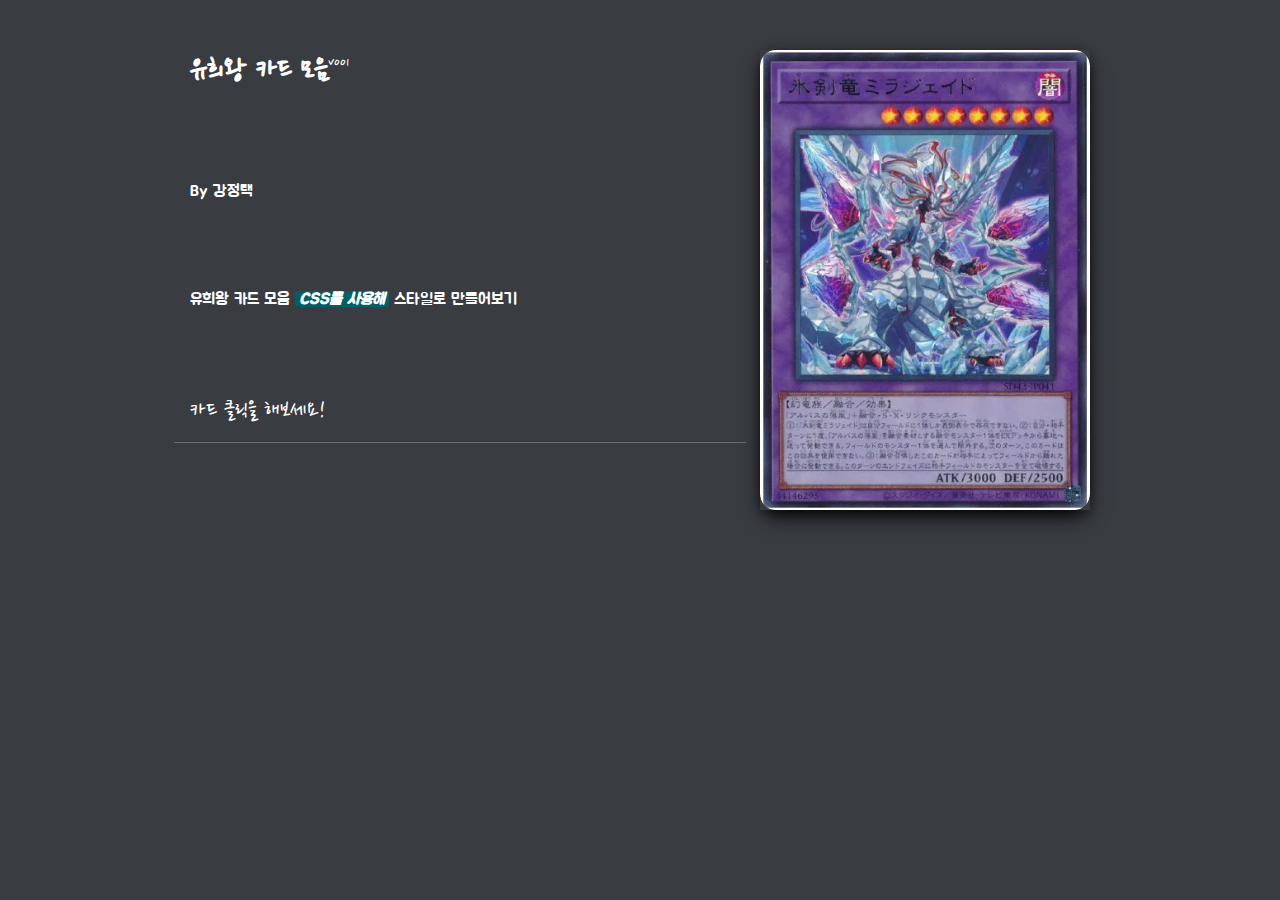
==== Yu-Gi-Oh/index.html @ 140b94a8 "커밋" ====
<!DOCTYPE html>
<html lang="ko">
    <head>
        <meta charset="utf-8">
        <title>유희왕 카드</title>
        <link rel="preconnect" href="https://fonts.googleapis.com">
        <link rel="preconnect" href="https://fonts.gstatic.com" crossorigin>
        <link href="https://fonts.googleapis.com/css2?family=Jua&family=Nanum+Pen+Script&display=swap" rel="stylesheet">
        <link rel="stylesheet" href="css/global.css">
        <link rel="stylesheet" href="css/cards/base.css">
        <link rel="stylesheet" href="css/cards/secretRare.css">
    </head>
    <body>
        <div id="app">
            <main>
                <header>
                    <h1 id="-top">
                        유희왕 카드 모음<sup>v001</sup>
                    </h1>
                    <p class="author">
                        By 강정택
                    </p>
                    <section class="intro" id="-intro">
                        <p>
                            유희왕 카드 모음 <mark>CSS를 사용해</mark> 스타일로 만들어보기
                        </p>
                    </section>
                    <div class="showcase">
                        <div class="card fusion" data-number="swsh145"
                         data-rarity="rare secret" data-type="monsterfusion" data-set="swshp">
                            <div class="card__translater">
                                <button class="card__rotator" aria-label="Exapne the Card; Mirror" tabindex="0">
                                    <img class="card__back" src="imgs/back_card.jpg" loading="lazy" width="660" height="921">
                                    <div class="card__front">
                                        <img src="imgs/IceBlade.webp" loading="lazy" width="660" height="921">
                                        <div class="card__shine">
                                        </div>
                                        <div class="card__glare">
                                        </div>
                                    </div>
                                </button>
                            </div>
                        </div>
                    </div>
                    <section class="info">
                        <h2>카드 클릭을 해보세요!</h2>
                        <hr>
                    </section>
                </header>
            </main>
        </div>
    </body>

</html>
---- Yu-Gi-Oh/css/global.css ----
:root {
    --primary: hsl(187, 85%, 60%);
    --link-hover: hsl(207, 100%, 94%)
  }
  
  * {
    box-sizing: border-box;
  }
  
  body,
  html {
    height: 100%;
    padding: 0;
    margin: 0;
    scroll-behavior: smooth;
    scroll-padding-top: 2em;
  }
  
  body {
    font-family: "Jua", sans-serif;
    background-color: hsl(220, 7%, 24%);
  }
  
  a {
    color: var(--primary);
    transition: all 0.3s ease;
  }
  
  a:hover,
  a:focus {
    color: var(--link-hover);
  }
  
  main {
    color: white;
    padding: 50px;
    max-width: 1200px;
    margin: auto;
  }
  
  header {
    margin-bottom: 4rem;
    display: grid;
    grid-template-columns: 1fr;
    grid-gap: 30px;
    max-width: 900px;
    margin: auto;
  }
  
  header h2 {
    margin-top: 0;
    font-weight: 100;
  }
  
  header svg {
    width: 1em;
    fill: currentColor;
    position: relative;
    top: 2px;
    margin: 0 5px;
    display: inline-block;
  }
  
  @media screen and (min-width: 600px) {
    header {
      grid-template-columns: 50% 1fr;
    }
    .showcase {
      grid-column: 2;
      grid-row: 1/5;
    }
    .intro,
    .info,
    .author {
      grid-column: 1;
    }
  }
  
  @media screen and (min-width: 900px) {
    header {
      grid-template-columns: 60% 1fr;
    }
  }
  
  .showcase {
    z-index: 99;
    max-width: min(330px, 80vw);
    margin: auto;
  }
  
  h1 {
    margin-top: 0;
    margin-bottom: 0.25em;
  }
  
  p {
    margin: 0 0 0.25em;
    line-height: 1.5;
  }
  
  p.small {
    font-size: 0.875rem;
    opacity: 0.75;
  }
  
  h1,
  h2,
  h3 {
    font-family: "Nanum Pen Script";
  }
  
  h1 sup {
    font-weight: 300;
    font-size: 0.5em;
  }
  
  h2 {
    margin-top: 4em;
    margin-bottom: 0.25em;
  }
  
  h1 a,
  h2 a,
  h3 a {
    color: inherit;
    text-decoration: none;
    display: inline-flex;
  }
  
  h1 a:before,
  h2 a:before,
  h3 a:before {
    content: "⚓";
    position: absolute;
    transform: translate(-100px, -5px);
    width: 1em;
    height: 1em;
    opacity: 0;
    transition: all 0.5s cubic-bezier(.55,.06,.68,.19);
  }
  
  h1 a:hover:before,
  h2 a:hover:before,
  h3 a:hover:before,
  h1:target a:before,
  h2:target a:before,
  h3:target a:before {
    content: "⚓";
    transform: translate(-200%, -5px);
    opacity: 1;
    transition: all 0.5s cubic-bezier(.22,.61,.36,1);
  }
  
  h2 + p,
  h2 + p + p {
    font-style: italic;
    margin-bottom: 1em;
  }
  
  h2 sup {
    font-weight: 300;
    font-size: 0.75em;
    margin-left: 0.5em;
    font-style: italic;
    opacity: 0.8;
  }
  
  hr {
    border: none;
    background: white;
    height: 1px;
    opacity: 0.25;
    margin: 1em -1em;
  }
  
  mark {
    background: #006065;
    color: white;
    font-style: italic;
    font-weight: bold;
    padding-inline: 0.25em;
    border-radius: 3px;
  }
  
  .back-to-top {
    font-weight: bold;
    position: fixed;
    bottom: 1em;
    right: 1em;
    padding: .5em 1em;
    border-radius: 5em;
    background: var(--primary);
    color: hsl(192, 87%, 15%);
    text-decoration: none;
    box-shadow: 0 7px 13px -5px currentColor;
  }
---- Yu-Gi-Oh/css/cards/base.css ----
/*

  BASE STYLES / VARIABLES
*/







/*

  SHINE LAYERS

*/


:root {
    --card-aspect: 0.718;
    --card-radius: 4.55% / 3.5%;
    --card-edge: hsl(47, 100%, 78%);
    --card-back: hsl(205, 100%, 25%);
    --card-glow: hsl(175, 100%, 90%);
  
    --sunpillar-1: hsl(2, 100%, 73%);
    --sunpillar-2: hsl(53, 100%, 69%);
    --sunpillar-3: hsl(93, 100%, 69%);
    --sunpillar-4: hsl(176, 100%, 76%);
    --sunpillar-5: hsl(228, 100%, 74%);
    --sunpillar-6: hsl(283, 100%, 73%);
  
    --sunpillar-clr-1: var(--sunpillar-1);
    --sunpillar-clr-2: var(--sunpillar-2);
    --sunpillar-clr-3: var(--sunpillar-3);
    --sunpillar-clr-4: var(--sunpillar-4);
    --sunpillar-clr-5: var(--sunpillar-5);
    --sunpillar-clr-6: var(--sunpillar-6);
  
  }
  
  .card {
  
    /* place the card on a new transform layer and
    make sure it has hardward acceleration... we gun'need that! */
    -webkit-transform: translate3d(0px, 0px, 0.01px);
    transform: translate3d(0px, 0px, 0.01px);
    -webkit-transform-style: preserve-3d;
    transform-style: preserve-3d;
    pointer-events: none;
    
    /* make sure the card is above others if it's scaled up */
    z-index: calc(var(--card-scale) * 2);
    
    /* every little helps! */
    will-change: transform, visibility, z-index;
  
  }
  
  .card,
  .card * {
    /* outline is a little trick to anti-alias */
    outline: 1px solid transparent;
  }
  
  .card:not( .interactive ) .card__translater,
  .card:not( .interactive ) .card__rotator,
  .card:not( .interactive ) .card__shine,
  .card:not( .interactive ) .card__glare {
  
    /* if this card is not in a framework, we can add simply
      hover effects when it's not "interactive" */
    transition: all 0.3s ease;
  
  }
  .card:hover {
    
    --pointer-x: 25% !important;
    --pointer-y: 10% !important;
    --card-scale: 1.1 !important;
    --card-opacity: 1 !important;
    --translate-x: 0px !important;
    --translate-y: -10px !important;
    --rotate-x: 7deg !important;
    --rotate-y: -19deg !important;
    --background-x: 44% !important;
    --background-y: 36% !important;
    --pointer-from-center: .9 !important;
    --pointer-from-top: .11 !important;
    --pointer-from-left: .25 !important;
    
  }
  
  .card.active .card__translater,
  .card.active .card__rotator {
    /* prevent pinch/double-tap zooms on card */
    touch-action: none;
  }
  
  .card__translater,
  .card__rotator {
    display: grid;
    perspective: 600px;
    will-change: transform, box-shadow;
  
    transform-origin: center;
    -webkit-transform-origin: center;
  }
  
  .card__translater {
    width: auto;
    position: relative;
  
    -webkit-transform: translate3d(var(--translate-x), var(--translate-y), 0.1px) scale(var(--card-scale));
    transform: translate3d(var(--translate-x), var(--translate-y), 0.1px) scale(var(--card-scale));
  }
  
  .card__rotator {
    -webkit-transform: rotateY(var(--rotate-x)) rotateX(var(--rotate-y));
    -webkit-transform-style: preserve-3d;
    transform: rotateY(var(--rotate-x)) rotateX(var(--rotate-y));
    transform-style: preserve-3d;
    
    /* performance */
    pointer-events: auto;
    /* overflow: hidden; <-- this improves perf on mobile, but breaks backface visibility. */
    /* isolation: isolate; <-- this improves perf, but breaks backface visibility on Chrome. */
  }
  
  button.card__rotator {
    /* because the card is a button, there's some default
      browser styles which need to be subdued */
    border: none;
    background: transparent;
    padding: 0;
    -webkit-appearance: none;
    appearance: none;
  }
  
  .card__rotator,
  .card.active .card__rotator:focus {
    transition: box-shadow 0.4s ease, opacity .33s ease-out;
    box-shadow: 
      0 0 3px -1px transparent,
      0 0 2px 1px transparent,
      0 0 5px 0px transparent,
      0px 10px 20px -5px black,
      0 2px 15px -5px black,
      0 0 20px 0px transparent;

  }
  
  .card.active .card__rotator,
  .card__rotator:focus {
    box-shadow: 
      0 0 3px -1px white, 
      0 0 3px 1px var(--card-edge), 
      0 0 12px 2px var(--card-glow), 
      0px 10px 20px -5px black, 
      0 0 40px -30px var(--card-glow), 
      0 0 50px -20px var(--card-glow);
      transform: scale(125%);
  }
  
  .card__rotator * {
    width: 100%;
    display: grid;
    grid-area: 1/1;
    aspect-ratio: var(--card-aspect);
    border-radius: var(--card-radius);
    image-rendering: optimizeQuality;
    -webkit-transform-style: preserve-3d;
    transform-style: preserve-3d;
    pointer-events: none;
    overflow: hidden;
  }
  
  .card__rotator img {
    height: auto;
    -webkit-transform: translate3d(0px, 0px, 0.01px);
    transform: translate3d(0px, 0px, 0.01px);
  }
  
  .card__back {
    background-color: var(--card-back);
    -webkit-transform: rotateY(180deg) translateZ(1px);
    transform: rotateY(180deg) translateZ(1px);
    backface-visibility: visible;
  }
  
  .card__front,
  .card__front * {
    backface-visibility: hidden;
  }
  
  .card__front {
    opacity: 1;
    transition: opacity 0.33s ease-out;
    -webkit-transform: translate3d(0px, 0px, 0.01px);
    transform: translate3d(0px, 0px, 0.01px);
  }
  
  .loading .card__front {
    opacity: 0;
  }
  
  .loading .card__back {
    -webkit-transform: rotateY(0deg);
    transform: rotateY(0deg);
  }
  
  
  /**
    
  Shine & Glare Effects
  
  **/
  
  .card__shine {
  
    display: grid;
    transform: translateZ(1px);
    overflow: hidden;
    z-index: 3;
  
    background: transparent;
    background-size: cover;
    background-position: center;
  
    filter: brightness(.85) contrast(2.75) saturate(.65);
    mix-blend-mode: color-dodge;
  
    opacity: var(--card-opacity);
  
  }
  
  .card__shine:before,
  .card__shine:after {
  
    --sunpillar-clr-1: var(--sunpillar-5);
    --sunpillar-clr-2: var(--sunpillar-6);
    --sunpillar-clr-3: var(--sunpillar-1);
    --sunpillar-clr-4: var(--sunpillar-2);
    --sunpillar-clr-5: var(--sunpillar-3);
    --sunpillar-clr-6: var(--sunpillar-4);
  
    grid-area: 1/1;
    transform: translateZ(1px);
    border-radius: var(--card-radius);
  
  }
  
  .card__shine:after {
  
    --sunpillar-clr-1: var( --sunpillar-6 );
    --sunpillar-clr-2: var( --sunpillar-1 ); 
    --sunpillar-clr-3: var( --sunpillar-2 );
    --sunpillar-clr-4: var( --sunpillar-3 );
    --sunpillar-clr-5: var( --sunpillar-4 );
    --sunpillar-clr-6: var( --sunpillar-5 );
  
    transform: translateZ(1.2px);
    
  }
  
  .card__glare {
  
    /* make sure the glare doesn't clip */
    transform: translateZ(1.41px);
    overflow: hidden;
  
    background-image: radial-gradient(
      farthest-corner circle at var(--pointer-x) var(--pointer-y),
      hsla(0, 0%, 100%, 0.8) 10%,
      hsla(0, 0%, 100%, 0.65) 20%,
      hsla(0, 0%, 0%, 0.5) 90%
    );
  
    opacity: var(--card-opacity);
    mix-blend-mode: overlay;
    
  }
  
  
  
  
  
  
  /**
  
    Masking Effects
  
  **/
  
  .card.masked .card__shine,
  .card.masked .card__shine:before,
  .card.masked .card__shine:after {
  
    /** masking image for cards which are masked **/
    -webkit-mask-image: var(--mask);
    mask-image: var(--mask);
      -webkit-mask-size: cover;
    mask-size: cover;
    -webkit-mask-position: center center;
    mask-position: center center;
  
  }
  
  .card[data-rarity="rare holo"] .card__glare:after,
  .card[data-rarity="rare holo cosmos"] .card__glare:after,
  .card[data-rarity$="reverse holo"] .card__glare:after {
    clip-path: var(--clip);
  }
  
  .card[data-rarity="rare holo"][data-subtypes^="stage"] .card__glare:after,
  .card[data-rarity="rare holo cosmos"][data-subtypes^="stage"] .card__glare:after,
  .card[data-rarity$="reverse holo"][data-subtypes^="stage"] .card__glare:after {
    clip-path: var(--clip-stage);
  }
  
  .card[data-rarity="rare holo"][data-supertype="trainer"] .card__glare:after,
  .card[data-rarity="rare holo cosmos"][data-supertype="trainer"] .card__glare:after,
  .card[data-rarity$="reverse holo"][data-supertype="trainer"] .card__glare:after {
    clip-path: var(--clip-trainer);
  }
---- Yu-Gi-Oh/css/cards/secretRare.css ----
/*

  SECRET RARE (GOLD)

*/




/*

  SHINE LAYERS

*/


.card[data-rarity="rare secret"] .card__shine,
.card[data-set="swshp"][data-number="swsh145"] .card__shine {
  --shift: 1px;
  --imgsize: cover;

background-image:
    var(--glitter),
    var(--glitter), 
    conic-gradient( 
      var(--sunpillar-clr-4),
      var(--sunpillar-clr-5),
      var(--sunpillar-clr-6),
      var(--sunpillar-clr-1),
      var(--sunpillar-clr-4)
    ), 
    radial-gradient( 
      farthest-corner circle at var(--pointer-x) var(--pointer-y), 
      hsla(150, 00%, 0%, .98) 10%, 
      hsla(0, 0%, 95%, .15) 90% 
    );

  background-size: var(--glittersize) var(--glittersize), var(--glittersize) var(--glittersize), cover, cover;
  background-position: 45% 45%, 55% 55%, center center, center center;
  background-blend-mode: soft-light, hard-light, overlay;
  mix-blend-mode: color-dodge;
  filter: brightness(calc( 0.4 + (var(--pointer-from-center) * 0.2) )) contrast(1) saturate(2.7);

}

.card[data-rarity="rare secret"] .card__shine:before,
.card[data-set="swshp"][data-number="swsh145"] .card__shine:before {
  
  content: "";
  -webkit-mask-image: none !important;
  mask-image: none !important;

  background-image:
    var(--foil), 
    linear-gradient( 45deg, hsl(46, 95%, 50%), hsl(52, 100%, 69%) ), 
    radial-gradient( 
      farthest-corner circle at var(--pointer-x) var(--pointer-y), 
      hsla(10, 20%, 90%, 0.95) 10%, 
      hsl(0, 0%, 0%) 70% 
    );

  background-size: var(--imgsize), cover, cover;
  background-position: center center, center center, center center;
  background-blend-mode: hard-light, multiply;

  mix-blend-mode: lighten;
  filter: brightness(1.25) contrast(1.25) saturate(0.35);
  opacity: .8;

}

.card[data-rarity="rare secret"] .card__shine:after,
.card[data-set="swshp"][data-number="swsh145"] .card__shine:after {

  content: "";

  -webkit-mask-image: none !important;
  mask-image: none !important;

  background-image: var(--glitter);
  background-size: var(--glittersize) var(--glittersize);
  background-position: calc(50% - ((var(--shift)*2) * var(--pointer-from-left)) + var(--shift)) calc(50% - ((var(--shift)*2) * var(--pointer-from-top)) + var(--shift));

  filter: brightness(calc((var(--pointer-from-center)*0.6) + 0.6)) contrast(1.5);
  mix-blend-mode: overlay;

}






/*

  GLARE LAYERS

*/

.card[data-rarity="rare secret"] .card__glare,
.card[data-set="swshp"][data-number="swsh145"] .card__glare {
	
	background-image: 
    radial-gradient( 
      farthest-corner circle at var(--pointer-x) var(--pointer-y), 
      hsla(45, 8%, 80%, 0.3) 0%, 
      hsl(22, 15%, 12%) 180%
    );

	filter: brightness(1.3) contrast(1.5);
  mix-blend-mode: hard-light;

}










/*

  NO MASK

*/


.card:not(.masked)[data-rarity="rare secret"] .card__shine,
.card:not(.masked)[data-set="swshp"][data-number="swsh145"] .card__shine {

  --foil: url("/img/geometric.png"); 
  --imgsize: 33%;
  
  filter: brightness( calc( ( var( --pointer-from-center ) * 0.3 ) + 0.2 ) ) contrast(2) saturate(0.75);

}
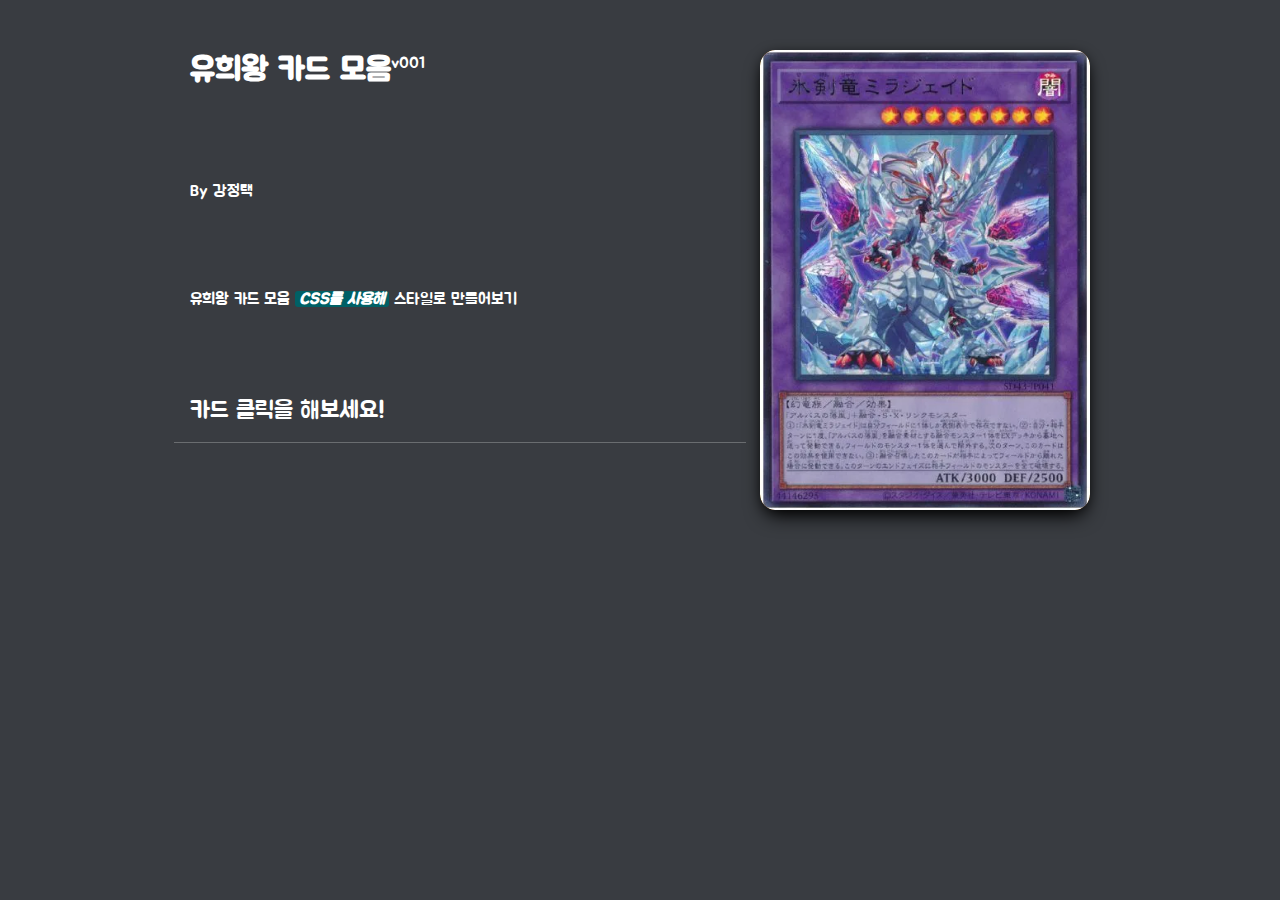
==== commit a1d8142d: "커밋" ====
--- a/Yu-Gi-Oh/index.html
+++ b/Yu-Gi-Oh/index.html
@@ -9,6 +9,7 @@
         <link rel="stylesheet" href="css/global.css">
         <link rel="stylesheet" href="css/cards/base.css">
         <link rel="stylesheet" href="css/cards/secretRare.css">
+        <link rel="stylesheet" href="css/cards.css">
     </head>
     <body>
         <div id="app">
@@ -26,8 +27,8 @@
                         </p>
                     </section>
                     <div class="showcase">
-                        <div class="card fusion" data-number="swsh145"
-                         data-rarity="rare secret" data-type="monsterfusion" data-set="swshp">
+                        <div class="card fusion" 
+                         data-rarity="rare secret" data-type="monsterfusion" >
                             <div class="card__translater">
                                 <button class="card__rotator" aria-label="Exapne the Card; Mirror" tabindex="0">
                                     <img class="card__back" src="imgs/back_card.jpg" loading="lazy" width="660" height="921">
@@ -49,6 +50,7 @@
                 </header>
             </main>
         </div>
+        <script src="script.js"></script>
     </body>
 
 </html>--- a/Yu-Gi-Oh/css/global.css
+++ b/Yu-Gi-Oh/css/global.css
@@ -1,196 +1,197 @@
+
 :root {
-    --primary: hsl(187, 85%, 60%);
-    --link-hover: hsl(207, 100%, 94%)
+  --primary: hsl(187, 85%, 60%);
+  --link-hover: hsl(207, 100%, 94%)
+}
+
+* {
+  box-sizing: border-box;
+}
+
+body,
+html {
+  height: 100%;
+  padding: 0;
+  margin: 0;
+  scroll-behavior: smooth;
+  scroll-padding-top: 2em;
+}
+
+body {
+  font-family: Jua;
+  background-color: hsl(220, 7%, 24%);
+}
+
+a {
+  color: var(--primary);
+  transition: all 0.3s ease;
+}
+
+a:hover,
+a:focus {
+  color: var(--link-hover);
+}
+
+main {
+  color: white;
+  padding: 50px;
+  max-width: 1200px;
+  margin: auto;
+}
+
+header {
+  margin-bottom: 4rem;
+  display: grid;
+  grid-template-columns: 1fr;
+  grid-gap: 30px;
+  max-width: 900px;
+  margin: auto;
+}
+
+header h2 {
+  margin-top: 0;
+  font-weight: 100;
+}
+
+header svg {
+  width: 1em;
+  fill: currentColor;
+  position: relative;
+  top: 2px;
+  margin: 0 5px;
+  display: inline-block;
+}
+
+@media screen and (min-width: 600px) {
+  header {
+    grid-template-columns: 50% 1fr;
   }
-  
-  * {
-    box-sizing: border-box;
+  .showcase {
+    grid-column: 2;
+    grid-row: 1/5;
   }
-  
-  body,
-  html {
-    height: 100%;
-    padding: 0;
-    margin: 0;
-    scroll-behavior: smooth;
-    scroll-padding-top: 2em;
+  .intro,
+  .info,
+  .author {
+    grid-column: 1;
   }
-  
-  body {
-    font-family: "Jua", sans-serif;
-    background-color: hsl(220, 7%, 24%);
+}
+
+@media screen and (min-width: 900px) {
+  header {
+    grid-template-columns: 60% 1fr;
   }
-  
-  a {
-    color: var(--primary);
-    transition: all 0.3s ease;
-  }
-  
-  a:hover,
-  a:focus {
-    color: var(--link-hover);
-  }
-  
-  main {
-    color: white;
-    padding: 50px;
-    max-width: 1200px;
-    margin: auto;
-  }
-  
-  header {
-    margin-bottom: 4rem;
-    display: grid;
-    grid-template-columns: 1fr;
-    grid-gap: 30px;
-    max-width: 900px;
-    margin: auto;
-  }
-  
-  header h2 {
-    margin-top: 0;
-    font-weight: 100;
-  }
-  
-  header svg {
-    width: 1em;
-    fill: currentColor;
-    position: relative;
-    top: 2px;
-    margin: 0 5px;
-    display: inline-block;
-  }
-  
-  @media screen and (min-width: 600px) {
-    header {
-      grid-template-columns: 50% 1fr;
-    }
-    .showcase {
-      grid-column: 2;
-      grid-row: 1/5;
-    }
-    .intro,
-    .info,
-    .author {
-      grid-column: 1;
-    }
-  }
-  
-  @media screen and (min-width: 900px) {
-    header {
-      grid-template-columns: 60% 1fr;
-    }
-  }
-  
-  .showcase {
-    z-index: 99;
-    max-width: min(330px, 80vw);
-    margin: auto;
-  }
-  
-  h1 {
-    margin-top: 0;
-    margin-bottom: 0.25em;
-  }
-  
-  p {
-    margin: 0 0 0.25em;
-    line-height: 1.5;
-  }
-  
-  p.small {
-    font-size: 0.875rem;
-    opacity: 0.75;
-  }
-  
-  h1,
-  h2,
-  h3 {
-    font-family: "Nanum Pen Script";
-  }
-  
-  h1 sup {
-    font-weight: 300;
-    font-size: 0.5em;
-  }
-  
-  h2 {
-    margin-top: 4em;
-    margin-bottom: 0.25em;
-  }
-  
-  h1 a,
-  h2 a,
-  h3 a {
-    color: inherit;
-    text-decoration: none;
-    display: inline-flex;
-  }
-  
-  h1 a:before,
-  h2 a:before,
-  h3 a:before {
-    content: "⚓";
-    position: absolute;
-    transform: translate(-100px, -5px);
-    width: 1em;
-    height: 1em;
-    opacity: 0;
-    transition: all 0.5s cubic-bezier(.55,.06,.68,.19);
-  }
-  
-  h1 a:hover:before,
-  h2 a:hover:before,
-  h3 a:hover:before,
-  h1:target a:before,
-  h2:target a:before,
-  h3:target a:before {
-    content: "⚓";
-    transform: translate(-200%, -5px);
-    opacity: 1;
-    transition: all 0.5s cubic-bezier(.22,.61,.36,1);
-  }
-  
-  h2 + p,
-  h2 + p + p {
-    font-style: italic;
-    margin-bottom: 1em;
-  }
-  
-  h2 sup {
-    font-weight: 300;
-    font-size: 0.75em;
-    margin-left: 0.5em;
-    font-style: italic;
-    opacity: 0.8;
-  }
-  
-  hr {
-    border: none;
-    background: white;
-    height: 1px;
-    opacity: 0.25;
-    margin: 1em -1em;
-  }
-  
-  mark {
-    background: #006065;
-    color: white;
-    font-style: italic;
-    font-weight: bold;
-    padding-inline: 0.25em;
-    border-radius: 3px;
-  }
-  
-  .back-to-top {
-    font-weight: bold;
-    position: fixed;
-    bottom: 1em;
-    right: 1em;
-    padding: .5em 1em;
-    border-radius: 5em;
-    background: var(--primary);
-    color: hsl(192, 87%, 15%);
-    text-decoration: none;
-    box-shadow: 0 7px 13px -5px currentColor;
-  }+}
+
+.showcase {
+  z-index: 99;
+  max-width: min(330px, 80vw);
+  margin: auto;
+}
+
+h1 {
+  margin-top: 0;
+  margin-bottom: 0.25em;
+}
+
+p {
+  margin: 0 0 0.25em;
+  line-height: 1.5;
+}
+
+p.small {
+  font-size: 0.875rem;
+  opacity: 0.75;
+}
+
+h1,
+h2,
+h3 {
+  font-family: "Jua";
+}
+
+h1 sup {
+  font-weight: 300;
+  font-size: 0.5em;
+}
+
+h2 {
+  margin-top: 4em;
+  margin-bottom: 0.25em;
+}
+
+h1 a,
+h2 a,
+h3 a {
+  color: inherit;
+  text-decoration: none;
+  display: inline-flex;
+}
+
+h1 a:before,
+h2 a:before,
+h3 a:before {
+  content: "⚓";
+  position: absolute;
+  transform: translate(-100px, -5px);
+  width: 1em;
+  height: 1em;
+  opacity: 0;
+  transition: all 0.5s cubic-bezier(.55,.06,.68,.19);
+}
+
+h1 a:hover:before,
+h2 a:hover:before,
+h3 a:hover:before,
+h1:target a:before,
+h2:target a:before,
+h3:target a:before {
+  content: "⚓";
+  transform: translate(-200%, -5px);
+  opacity: 1;
+  transition: all 0.5s cubic-bezier(.22,.61,.36,1);
+}
+
+h2 + p,
+h2 + p + p {
+  font-style: italic;
+  margin-bottom: 1em;
+}
+
+h2 sup {
+  font-weight: 300;
+  font-size: 0.75em;
+  margin-left: 0.5em;
+  font-style: italic;
+  opacity: 0.8;
+}
+
+hr {
+  border: none;
+  background: white;
+  height: 1px;
+  opacity: 0.25;
+  margin: 1em -1em;
+}
+
+mark {
+  background: #006065;
+  color: white;
+  font-style: italic;
+  font-weight: bold;
+  padding-inline: 0.25em;
+  border-radius: 3px;
+}
+
+.back-to-top {
+  font-weight: bold;
+  position: fixed;
+  bottom: 1em;
+  right: 1em;
+  padding: .5em 1em;
+  border-radius: 5em;
+  background: var(--primary);
+  color: hsl(192, 87%, 15%);
+  text-decoration: none;
+  box-shadow: 0 7px 13px -5px currentColor;
+}
--- a/Yu-Gi-Oh/css/cards/base.css
+++ b/Yu-Gi-Oh/css/cards/base.css
@@ -17,310 +17,304 @@
 
 
 :root {
-    --card-aspect: 0.718;
-    --card-radius: 4.55% / 3.5%;
-    --card-edge: hsl(47, 100%, 78%);
-    --card-back: hsl(205, 100%, 25%);
-    --card-glow: hsl(175, 100%, 90%);
-  
-    --sunpillar-1: hsl(2, 100%, 73%);
-    --sunpillar-2: hsl(53, 100%, 69%);
-    --sunpillar-3: hsl(93, 100%, 69%);
-    --sunpillar-4: hsl(176, 100%, 76%);
-    --sunpillar-5: hsl(228, 100%, 74%);
-    --sunpillar-6: hsl(283, 100%, 73%);
-  
-    --sunpillar-clr-1: var(--sunpillar-1);
-    --sunpillar-clr-2: var(--sunpillar-2);
-    --sunpillar-clr-3: var(--sunpillar-3);
-    --sunpillar-clr-4: var(--sunpillar-4);
-    --sunpillar-clr-5: var(--sunpillar-5);
-    --sunpillar-clr-6: var(--sunpillar-6);
-  
-  }
-  
-  .card {
-  
-    /* place the card on a new transform layer and
-    make sure it has hardward acceleration... we gun'need that! */
-    -webkit-transform: translate3d(0px, 0px, 0.01px);
-    transform: translate3d(0px, 0px, 0.01px);
-    -webkit-transform-style: preserve-3d;
-    transform-style: preserve-3d;
-    pointer-events: none;
-    
-    /* make sure the card is above others if it's scaled up */
-    z-index: calc(var(--card-scale) * 2);
-    
-    /* every little helps! */
-    will-change: transform, visibility, z-index;
-  
-  }
-  
-  .card,
-  .card * {
-    /* outline is a little trick to anti-alias */
-    outline: 1px solid transparent;
-  }
-  
-  .card:not( .interactive ) .card__translater,
-  .card:not( .interactive ) .card__rotator,
-  .card:not( .interactive ) .card__shine,
-  .card:not( .interactive ) .card__glare {
-  
-    /* if this card is not in a framework, we can add simply
-      hover effects when it's not "interactive" */
-    transition: all 0.3s ease;
-  
-  }
-  .card:hover {
-    
-    --pointer-x: 25% !important;
-    --pointer-y: 10% !important;
-    --card-scale: 1.1 !important;
-    --card-opacity: 1 !important;
-    --translate-x: 0px !important;
-    --translate-y: -10px !important;
-    --rotate-x: 7deg !important;
-    --rotate-y: -19deg !important;
-    --background-x: 44% !important;
-    --background-y: 36% !important;
-    --pointer-from-center: .9 !important;
-    --pointer-from-top: .11 !important;
-    --pointer-from-left: .25 !important;
-    
-  }
-  
-  .card.active .card__translater,
-  .card.active .card__rotator {
-    /* prevent pinch/double-tap zooms on card */
-    touch-action: none;
-  }
-  
-  .card__translater,
-  .card__rotator {
-    display: grid;
-    perspective: 600px;
-    will-change: transform, box-shadow;
-  
-    transform-origin: center;
-    -webkit-transform-origin: center;
-  }
-  
-  .card__translater {
-    width: auto;
-    position: relative;
-  
-    -webkit-transform: translate3d(var(--translate-x), var(--translate-y), 0.1px) scale(var(--card-scale));
-    transform: translate3d(var(--translate-x), var(--translate-y), 0.1px) scale(var(--card-scale));
-  }
-  
-  .card__rotator {
-    -webkit-transform: rotateY(var(--rotate-x)) rotateX(var(--rotate-y));
-    -webkit-transform-style: preserve-3d;
-    transform: rotateY(var(--rotate-x)) rotateX(var(--rotate-y));
-    transform-style: preserve-3d;
-    
-    /* performance */
-    pointer-events: auto;
-    /* overflow: hidden; <-- this improves perf on mobile, but breaks backface visibility. */
-    /* isolation: isolate; <-- this improves perf, but breaks backface visibility on Chrome. */
-  }
-  
-  button.card__rotator {
-    /* because the card is a button, there's some default
-      browser styles which need to be subdued */
-    border: none;
-    background: transparent;
-    padding: 0;
-    -webkit-appearance: none;
-    appearance: none;
-  }
-  
-  .card__rotator,
-  .card.active .card__rotator:focus {
-    transition: box-shadow 0.4s ease, opacity .33s ease-out;
-    box-shadow: 
-      0 0 3px -1px transparent,
-      0 0 2px 1px transparent,
-      0 0 5px 0px transparent,
-      0px 10px 20px -5px black,
-      0 2px 15px -5px black,
-      0 0 20px 0px transparent;
-
-  }
-  
-  .card.active .card__rotator,
-  .card__rotator:focus {
-    box-shadow: 
-      0 0 3px -1px white, 
-      0 0 3px 1px var(--card-edge), 
-      0 0 12px 2px var(--card-glow), 
-      0px 10px 20px -5px black, 
-      0 0 40px -30px var(--card-glow), 
-      0 0 50px -20px var(--card-glow);
-      transform: scale(125%);
-  }
-  
-  .card__rotator * {
-    width: 100%;
-    display: grid;
-    grid-area: 1/1;
-    aspect-ratio: var(--card-aspect);
-    border-radius: var(--card-radius);
-    image-rendering: optimizeQuality;
-    -webkit-transform-style: preserve-3d;
-    transform-style: preserve-3d;
-    pointer-events: none;
-    overflow: hidden;
-  }
-  
-  .card__rotator img {
-    height: auto;
-    -webkit-transform: translate3d(0px, 0px, 0.01px);
-    transform: translate3d(0px, 0px, 0.01px);
-  }
-  
-  .card__back {
-    background-color: var(--card-back);
-    -webkit-transform: rotateY(180deg) translateZ(1px);
-    transform: rotateY(180deg) translateZ(1px);
-    backface-visibility: visible;
-  }
-  
-  .card__front,
-  .card__front * {
-    backface-visibility: hidden;
-  }
-  
-  .card__front {
-    opacity: 1;
-    transition: opacity 0.33s ease-out;
-    -webkit-transform: translate3d(0px, 0px, 0.01px);
-    transform: translate3d(0px, 0px, 0.01px);
-  }
-  
-  .loading .card__front {
-    opacity: 0;
-  }
-  
-  .loading .card__back {
-    -webkit-transform: rotateY(0deg);
-    transform: rotateY(0deg);
-  }
-  
-  
-  /**
-    
-  Shine & Glare Effects
-  
-  **/
-  
-  .card__shine {
-  
-    display: grid;
-    transform: translateZ(1px);
-    overflow: hidden;
-    z-index: 3;
-  
-    background: transparent;
-    background-size: cover;
-    background-position: center;
-  
-    filter: brightness(.85) contrast(2.75) saturate(.65);
-    mix-blend-mode: color-dodge;
-  
-    opacity: var(--card-opacity);
-  
-  }
-  
-  .card__shine:before,
-  .card__shine:after {
-  
-    --sunpillar-clr-1: var(--sunpillar-5);
-    --sunpillar-clr-2: var(--sunpillar-6);
-    --sunpillar-clr-3: var(--sunpillar-1);
-    --sunpillar-clr-4: var(--sunpillar-2);
-    --sunpillar-clr-5: var(--sunpillar-3);
-    --sunpillar-clr-6: var(--sunpillar-4);
-  
-    grid-area: 1/1;
-    transform: translateZ(1px);
-    border-radius: var(--card-radius);
-  
-  }
-  
-  .card__shine:after {
-  
-    --sunpillar-clr-1: var( --sunpillar-6 );
-    --sunpillar-clr-2: var( --sunpillar-1 ); 
-    --sunpillar-clr-3: var( --sunpillar-2 );
-    --sunpillar-clr-4: var( --sunpillar-3 );
-    --sunpillar-clr-5: var( --sunpillar-4 );
-    --sunpillar-clr-6: var( --sunpillar-5 );
-  
-    transform: translateZ(1.2px);
-    
-  }
-  
-  .card__glare {
-  
-    /* make sure the glare doesn't clip */
-    transform: translateZ(1.41px);
-    overflow: hidden;
-  
-    background-image: radial-gradient(
-      farthest-corner circle at var(--pointer-x) var(--pointer-y),
-      hsla(0, 0%, 100%, 0.8) 10%,
-      hsla(0, 0%, 100%, 0.65) 20%,
-      hsla(0, 0%, 0%, 0.5) 90%
-    );
-  
-    opacity: var(--card-opacity);
-    mix-blend-mode: overlay;
-    
-  }
-  
-  
-  
-  
-  
-  
-  /**
-  
-    Masking Effects
-  
-  **/
-  
-  .card.masked .card__shine,
-  .card.masked .card__shine:before,
-  .card.masked .card__shine:after {
-  
-    /** masking image for cards which are masked **/
-    -webkit-mask-image: var(--mask);
-    mask-image: var(--mask);
-      -webkit-mask-size: cover;
-    mask-size: cover;
-    -webkit-mask-position: center center;
-    mask-position: center center;
-  
-  }
-  
-  .card[data-rarity="rare holo"] .card__glare:after,
-  .card[data-rarity="rare holo cosmos"] .card__glare:after,
-  .card[data-rarity$="reverse holo"] .card__glare:after {
-    clip-path: var(--clip);
-  }
-  
-  .card[data-rarity="rare holo"][data-subtypes^="stage"] .card__glare:after,
-  .card[data-rarity="rare holo cosmos"][data-subtypes^="stage"] .card__glare:after,
-  .card[data-rarity$="reverse holo"][data-subtypes^="stage"] .card__glare:after {
-    clip-path: var(--clip-stage);
-  }
-  
-  .card[data-rarity="rare holo"][data-supertype="trainer"] .card__glare:after,
-  .card[data-rarity="rare holo cosmos"][data-supertype="trainer"] .card__glare:after,
-  .card[data-rarity$="reverse holo"][data-supertype="trainer"] .card__glare:after {
-    clip-path: var(--clip-trainer);
-  }
-  +  
+  --card-aspect: 0.718;
+  --card-radius: 4.55% / 3.5%;
+  --card-edge: hsl(47, 100%, 78%);
+  --card-back: hsl(205, 100%, 25%);
+  --card-glow: hsl(175, 100%, 90%);
+
+  --sunpillar-1: hsl(2, 100%, 73%);
+  --sunpillar-2: hsl(53, 100%, 69%);
+  --sunpillar-3: hsl(93, 100%, 69%);
+  --sunpillar-4: hsl(176, 100%, 76%);
+  --sunpillar-5: hsl(228, 100%, 74%);
+  --sunpillar-6: hsl(283, 100%, 73%);
+
+  --sunpillar-clr-1: var(--sunpillar-1);
+  --sunpillar-clr-2: var(--sunpillar-2);
+  --sunpillar-clr-3: var(--sunpillar-3);
+  --sunpillar-clr-4: var(--sunpillar-4);
+  --sunpillar-clr-5: var(--sunpillar-5);
+  --sunpillar-clr-6: var(--sunpillar-6);
+
+}
+
+.card {
+
+  /* place the card on a new transform layer and
+  make sure it has hardward acceleration... we gun'need that! */
+  -webkit-transform: translate3d(0px, 0px, 0.01px);
+  transform: translate3d(0px, 0px, 0.01px);
+  -webkit-transform-style: preserve-3d;
+  transform-style: preserve-3d;
+  pointer-events: none;
+  transition : all 0.2s;
+  
+  /* make sure the card is above others if it's scaled up */
+  z-index: calc(var(--card-scale) * 2);
+  
+  /* every little helps! */
+  will-change: transform, visibility, z-index;
+
+}
+
+.card,
+.card * {
+  /* outline is a little trick to anti-alias */
+  outline: 1px solid transparent;
+}
+
+.card:not( .interactive ) .card__translater,
+.card:not( .interactive ) .card__rotator,
+.card:not( .interactive ) .card__shine,
+.card:not( .interactive ) .card__glare {
+
+  /* if this card is not in a framework, we can add simply
+    hover effects when it's not "interactive" */
+  transition: all 0.3s ease;
+
+}
+
+
+.card,
+.card__rotator {
+  aspect-ratio: var(--card-aspect);
+  border-radius: var(--card-radius);
+}
+
+.card.interacting {
+  z-index: calc(var(--card-scale) * 120);
+}
+
+.card.active .card__translater,
+.card.active .card__rotator {
+  /* prevent pinch/double-tap zooms on card */
+  touch-action: none;
+}
+
+.card__translater,
+.card__rotator {
+  display: grid;
+  perspective: 600px;
+  will-change: transform, box-shadow;
+
+  transform-origin: center;
+  -webkit-transform-origin: center;
+}
+
+.card__translater {
+  width: auto;
+  position: relative;
+
+  -webkit-transform: translate3d(var(--translate-x), var(--translate-y), 0.1px) scale(var(--card-scale));
+  transform: translate3d(var(--translate-x), var(--translate-y), 0.1px) scale(var(--card-scale));
+}
+
+.card__rotator {
+  -webkit-transform: rotateY(var(--rotate-x)) rotateX(var(--rotate-y));
+  -webkit-transform-style: preserve-3d;
+  transform: rotateY(var(--rotate-x)) rotateX(var(--rotate-y));
+  transform-style: preserve-3d;
+  
+  /* performance */
+  pointer-events: auto;
+  /* overflow: hidden; <-- this improves perf on mobile, but breaks backface visibility. */
+  /* isolation: isolate; <-- this improves perf, but breaks backface visibility on Chrome. */
+}
+
+button.card__rotator {
+  /* because the card is a button, there's some default
+    browser styles which need to be subdued */
+  border: none;
+  background: transparent;
+  padding: 0;
+  -webkit-appearance: none;
+  appearance: none;
+}
+
+.card__rotator,
+.card.active .card__rotator:focus {
+  transition: box-shadow 0.4s ease, opacity .33s ease-out ;
+  box-shadow: 
+    0 0 3px -1px transparent, 
+    0 0 2px 1px transparent, 
+    0 0 5px 0px transparent,
+    0px 10px 20px -5px black, 
+    0 2px 15px -5px black,
+    0 0 20px 0px transparent;
+}
+
+.card.active .card__rotator,
+.card__rotator:focus {
+  transform: scale(125%) rotateY(360deg) translateZ(1px);
+  box-shadow: 
+    0 0 3px -1px white, 
+    0 0 3px 1px var(--card-edge), 
+    0 0 12px 2px var(--card-glow), 
+    0px 10px 20px -5px black, 
+    0 0 40px -30px var(--card-glow), 
+    0 0 50px -20px var(--card-glow)
+}
+
+.card__rotator * {
+  width: 100%;
+  display: grid;
+  grid-area: 1/1;
+  aspect-ratio: var(--card-aspect);
+  border-radius: var(--card-radius);
+  image-rendering: optimizeQuality;
+  -webkit-transform-style: preserve-3d;
+  transform-style: preserve-3d;
+  pointer-events: none;
+  overflow: hidden;
+}
+
+.card__rotator img {
+  height: auto;
+  -webkit-transform: translate3d(0px, 0px, 0.01px);
+  transform: translate3d(0px, 0px, 0.01px);
+}
+
+.card__back {
+  background-color: var(--card-back);
+  -webkit-transform: rotateY(180deg) translateZ(1px);
+  transform: rotateY(180deg) translateZ(1px);
+  backface-visibility: visible;
+}
+
+.card__front,
+.card__front * {
+  backface-visibility: hidden;
+}
+
+.card__front {
+  opacity: 1;
+  transition: opacity 0.33s ease-out;
+  -webkit-transform: translate3d(0px, 0px, 0.01px);
+  transform: translate3d(0px, 0px, 0.01px);
+}
+
+.loading .card__front {
+  opacity: 0;
+}
+
+.loading .card__back {
+  -webkit-transform: rotateY(0deg);
+  transform: rotateY(0deg);
+}
+
+
+/**
+  
+Shine & Glare Effects
+
+**/
+
+.card__shine {
+
+  display: grid;
+  transform: translateZ(1px);
+  overflow: hidden;
+  z-index: 3;
+
+  background: transparent;
+  background-size: cover;
+  background-position: center;
+
+  filter: brightness(.85) contrast(2.75) saturate(.65);
+  mix-blend-mode: color-dodge;
+
+  opacity: var(--card-opacity);
+
+}
+
+.card__shine:before,
+.card__shine:after {
+
+  --sunpillar-clr-1: var(--sunpillar-5);
+  --sunpillar-clr-2: var(--sunpillar-6);
+  --sunpillar-clr-3: var(--sunpillar-1);
+  --sunpillar-clr-4: var(--sunpillar-2);
+  --sunpillar-clr-5: var(--sunpillar-3);
+  --sunpillar-clr-6: var(--sunpillar-4);
+
+  grid-area: 1/1;
+  transform: translateZ(1px);
+  border-radius: var(--card-radius);
+
+}
+
+.card__shine:after {
+
+  --sunpillar-clr-1: var( --sunpillar-6 );
+  --sunpillar-clr-2: var( --sunpillar-1 ); 
+  --sunpillar-clr-3: var( --sunpillar-2 );
+  --sunpillar-clr-4: var( --sunpillar-3 );
+  --sunpillar-clr-5: var( --sunpillar-4 );
+  --sunpillar-clr-6: var( --sunpillar-5 );
+
+  transform: translateZ(1.2px);
+  
+}
+
+.card__glare {
+
+  /* make sure the glare doesn't clip */
+  transform: translateZ(1.41px);
+  overflow: hidden;
+
+  background-image: radial-gradient(
+    farthest-corner circle at var(--pointer-x) var(--pointer-y),
+    hsla(0, 0%, 100%, 0.8) 10%,
+    hsla(0, 0%, 100%, 0.65) 20%,
+    hsla(0, 0%, 0%, 0.5) 90%
+  );
+
+  opacity: var(--card-opacity);
+  mix-blend-mode: overlay;
+  
+}
+
+
+
+
+
+
+/**
+
+  Masking Effects
+
+**/
+
+.card.masked .card__shine,
+.card.masked .card__shine:before,
+.card.masked .card__shine:after {
+
+  /** masking image for cards which are masked **/
+  -webkit-mask-image: var(--mask);
+  mask-image: var(--mask);
+	-webkit-mask-size: cover;
+  mask-size: cover;
+  -webkit-mask-position: center center;
+  mask-position: center center;
+
+}
+
+.card[data-rarity="rare holo"] .card__glare:after,
+.card[data-rarity="rare holo cosmos"] .card__glare:after,
+.card[data-rarity$="reverse holo"] .card__glare:after {
+  clip-path: var(--clip);
+}
+
+.card[data-rarity="rare holo"][data-subtypes^="stage"] .card__glare:after,
+.card[data-rarity="rare holo cosmos"][data-subtypes^="stage"] .card__glare:after,
+.card[data-rarity$="reverse holo"][data-subtypes^="stage"] .card__glare:after {
+  clip-path: var(--clip-stage);
+}
+
+.card[data-rarity="rare holo"][data-supertype="trainer"] .card__glare:after,
+.card[data-rarity="rare holo cosmos"][data-supertype="trainer"] .card__glare:after,
+.card[data-rarity$="reverse holo"][data-supertype="trainer"] .card__glare:after {
+  clip-path: var(--clip-trainer);
+}--- a/Yu-Gi-Oh/css/cards/secretRare.css
+++ b/Yu-Gi-Oh/css/cards/secretRare.css
@@ -13,21 +13,21 @@
 
 */
 
-
 .card[data-rarity="rare secret"] .card__shine,
 .card[data-set="swshp"][data-number="swsh145"] .card__shine {
+
   --shift: 1px;
   --imgsize: cover;
 
-background-image:
-    var(--glitter),
+  background-image:
+    var(--glitter), 
     var(--glitter), 
     conic-gradient( 
-      var(--sunpillar-clr-4),
+      var(--sunpillar-clr-4), 
       var(--sunpillar-clr-5),
-      var(--sunpillar-clr-6),
-      var(--sunpillar-clr-1),
-      var(--sunpillar-clr-4)
+      var(--sunpillar-clr-6), 
+      var(--sunpillar-clr-1), 
+      var(--sunpillar-clr-4) 
     ), 
     radial-gradient( 
       farthest-corner circle at var(--pointer-x) var(--pointer-y), 
@@ -136,30 +136,4 @@
   
   filter: brightness( calc( ( var( --pointer-from-center ) * 0.3 ) + 0.2 ) ) contrast(2) saturate(0.75);
 
-}
-
-
-
-
-
-
-
-
-
-
-
-
-
-
-
-
-
-
-
-
-
-
-
-
-
-
+}--- a/Yu-Gi-Oh/css/cards.css
+++ b/Yu-Gi-Oh/css/cards.css
@@ -0,0 +1,35 @@
+
+.card {
+
+    --grain: url("/img/grain.webp");
+    --glitter: url("/img/glitter.png");
+    --glittersize: 25%;
+  
+    --space: 5%;
+    --angle: 133deg;
+    --imgsize: cover;
+  
+    --red: #f80e35;
+    --yellow: #eedf10;
+    --green: #21e985;
+    --blue: #0dbde9;
+    --violet: #c929f1;
+  
+    --clip: inset( 9.85% 8% 52.85% 8% );
+    --clip-invert: polygon(0% 0%, 100% 0%, 100% 100%, 0% 100%, 0 47.15%, 91.5% 47.15%, 91.5% 9.85%, 8% 9.85%, 8% 47.15%, 0 50%);
+  
+    --clip-stage: polygon(91.5% 9.85%, 57% 9.85%, 54% 12%, 17% 12%, 16% 14%, 12% 16%, 8% 16%, 8% 47.15%, 92% 47.15%);
+    --clip-stage-invert: polygon(0% 0%, 100% 0%, 100% 100%, 0% 100%, 0 47.15%, 91.5% 47.15%, 91.5% 9.85%, 57% 9.85%, 54% 12%, 17% 12%, 16% 14%, 12% 16%, 8% 16%, 8% 47.15%, 0 50%);
+  
+    --clip-trainer: inset(14.5% 8.5% 48.2% 8.5%);
+    --clip-borders: inset(2.8% 4% round 2.55% / 1.5%);
+  
+  }
+  
+  .card__shine,
+  .card__glare {
+    
+    will-change: transform, opacity, background-image, background-size,
+      background-position, background-blend-mode, filter;
+   
+  }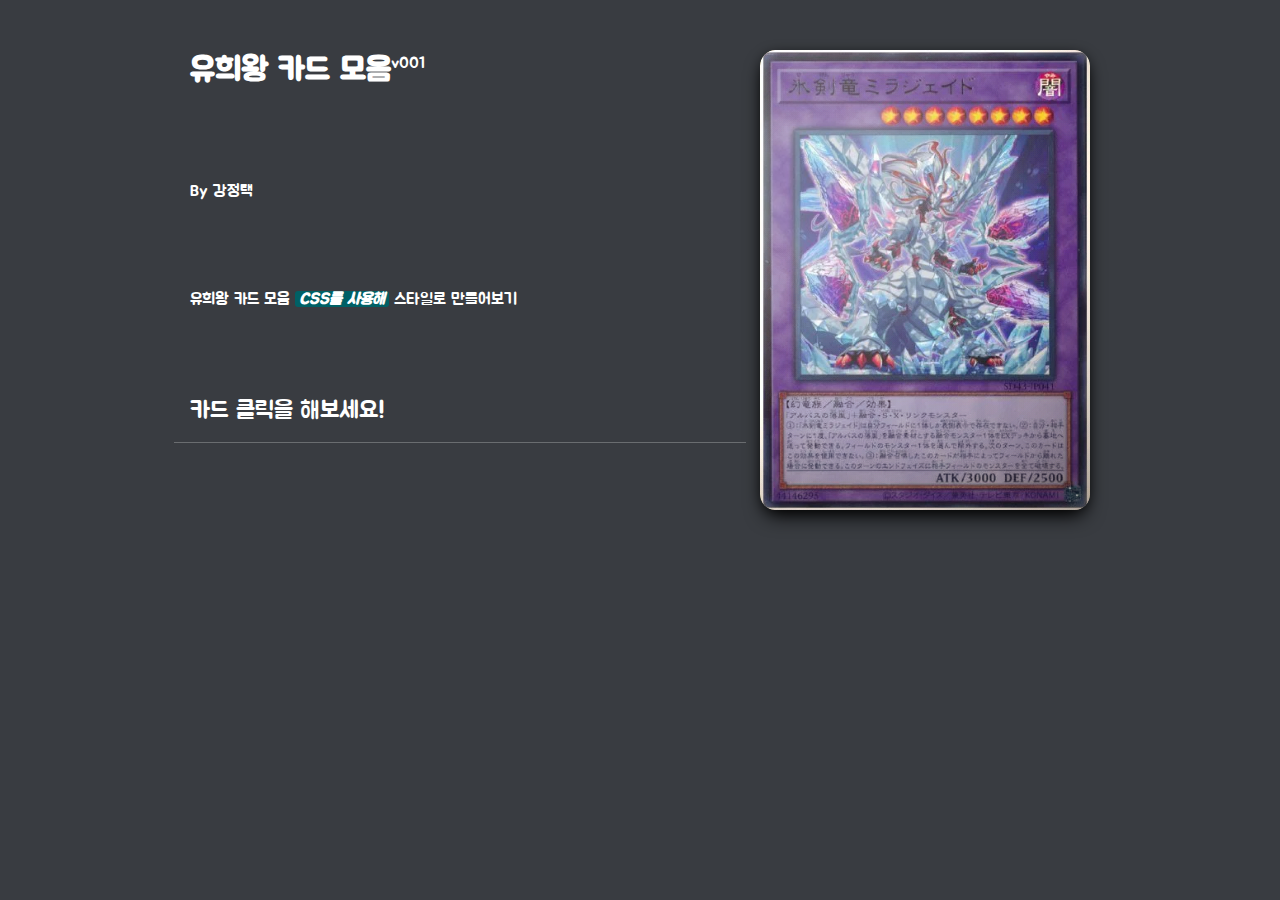
==== commit 1b30fe9c: "커밋" ====
--- a/Yu-Gi-Oh/index.html
+++ b/Yu-Gi-Oh/index.html
@@ -46,6 +46,7 @@
                     <section class="info">
                         <h2>카드 클릭을 해보세요!</h2>
                         <hr>
+                        
                     </section>
                 </header>
             </main>
--- a/Yu-Gi-Oh/css/cards/secretRare.css
+++ b/Yu-Gi-Oh/css/cards/secretRare.css
@@ -102,7 +102,7 @@
 	
 	background-image: 
     radial-gradient( 
-      farthest-corner circle at var(--pointer-x) var(--pointer-y), 
+      farthest-corner circle at 20% 30%, 
       hsla(45, 8%, 80%, 0.3) 0%, 
       hsl(22, 15%, 12%) 180%
     );
